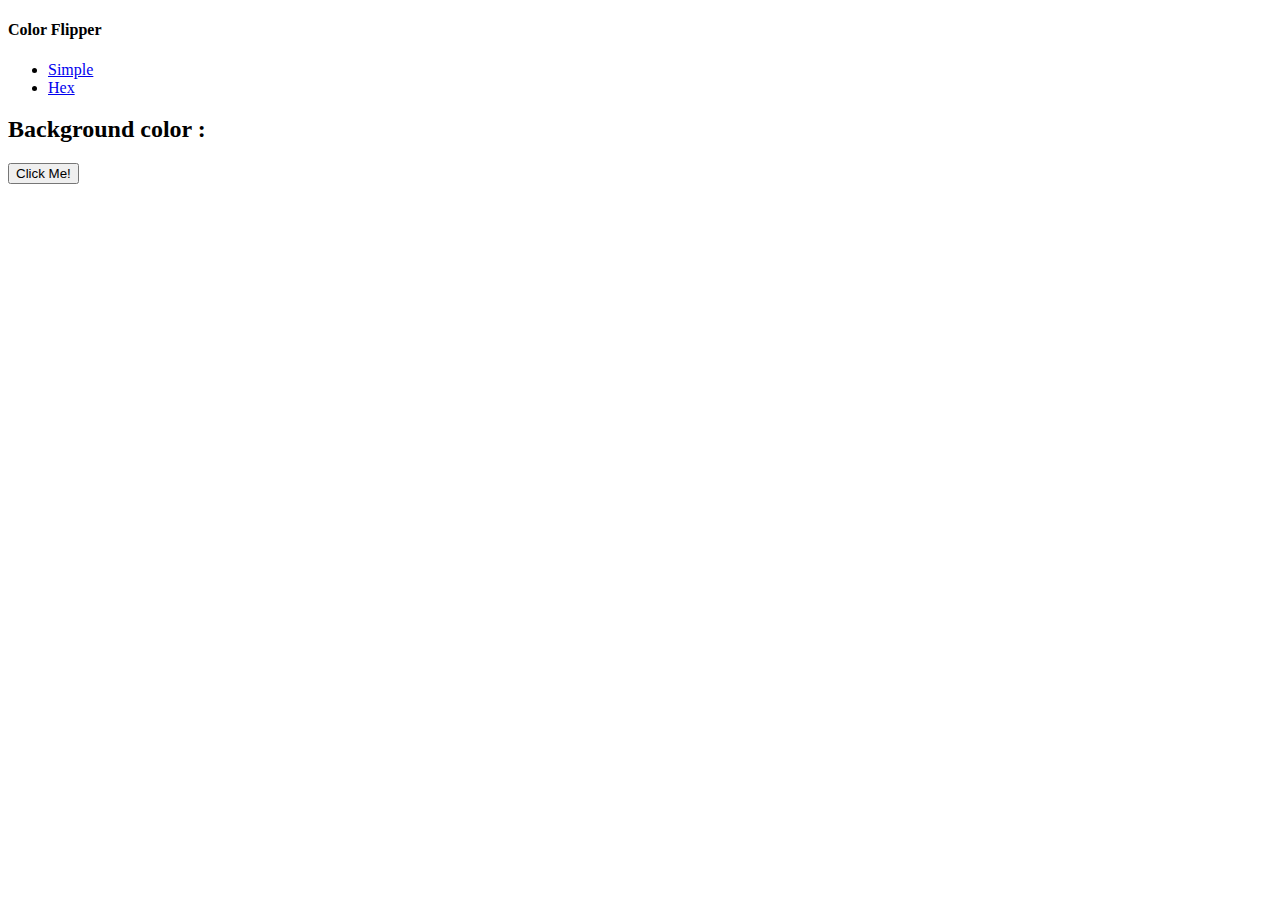
==== hex.html @ f8a0ff32 "initial login" ====
<!DOCTYPE html>
<html lang="en">
  <head>
    <meta charset="UTF-8" />
    <meta name="viewport" content="width=device-width, initial-scale=1.0" />
    <title>Color Flipper || Hex</title>

    <!-- styles -->
    <link rel="stylesheet" href="styles.css" />
  </head>

  <body>
    <nav>
      <div class="nav-center">
        <h4>Color Flipper</h4>
        <ul class="nav-links">
          <li><a href="index.html">Simple</a></li>
          <li><a href="hex.html">Hex</a></li>
        </ul>
      </div>
    </nav>
    <main>
      <div class="container">
        <h2>Background color : <span class="color"></span></h2>
        <button class="btn btn-hero" id="btn">Click Me!</button>
      </div>
    </main>
    <!-- javascript -->
    <script src="hex.js"></script>
  </body>
</html>
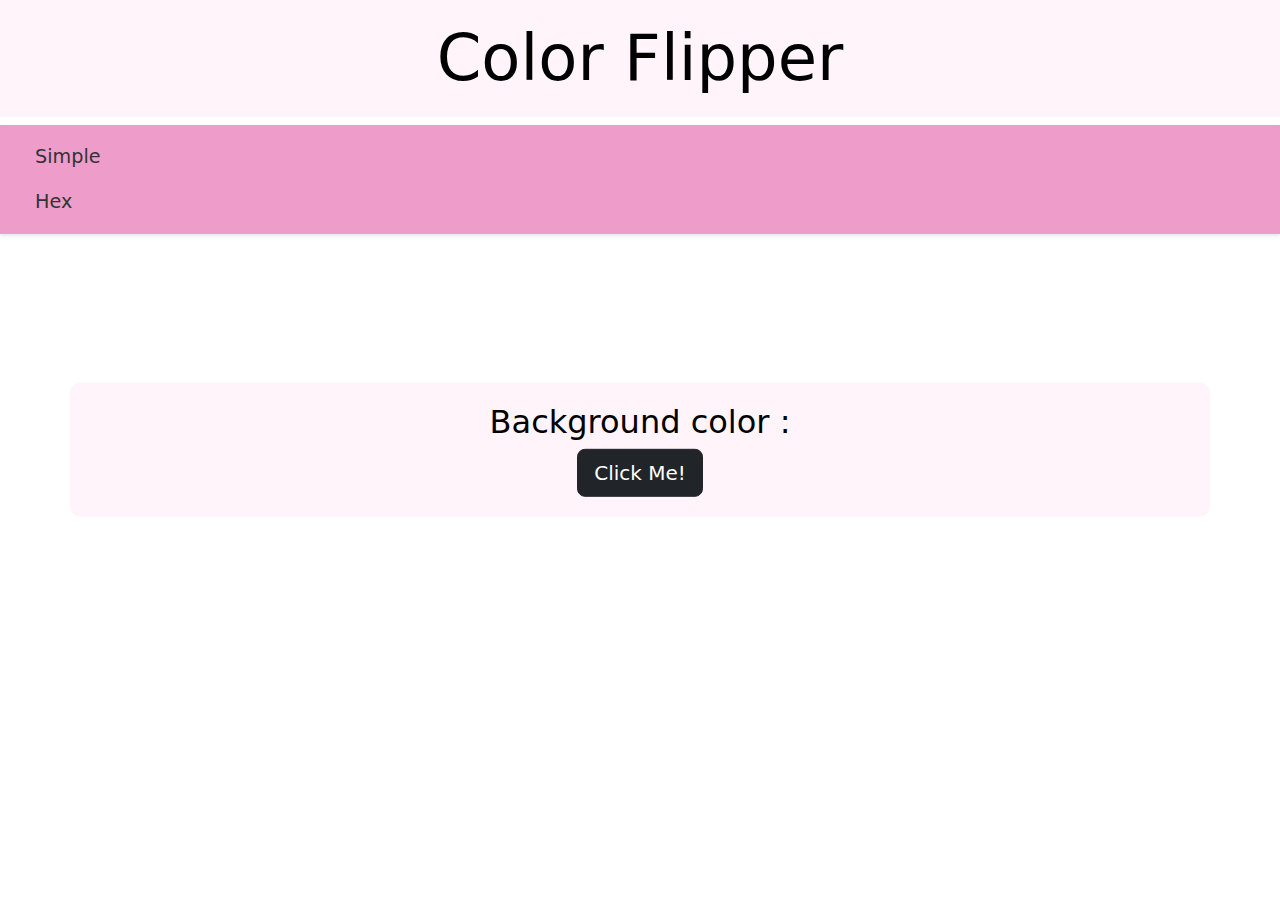
==== commit a56ad712: "styling" ====
--- a/hex.html
+++ b/hex.html
@@ -1,28 +1,39 @@
 <!DOCTYPE html>
 <html lang="en">
-  <head>
+  <head class="header">
     <meta charset="UTF-8" />
     <meta name="viewport" content="width=device-width, initial-scale=1.0" />
     <title>Color Flipper || Hex</title>
 
     <!-- styles -->
     <link rel="stylesheet" href="styles.css" />
+    <link href="https://cdn.jsdelivr.net/npm/bootstrap@5.3.3/dist/css/bootstrap.min.css" rel="stylesheet">
   </head>
 
   <body>
+
+    <h1 class="display-3">Color Flipper</h1>
+
     <nav>
-      <div class="nav-center">
-        <h4>Color Flipper</h4>
-        <ul class="nav-links">
-          <li><a href="index.html">Simple</a></li>
-          <li><a href="hex.html">Hex</a></li>
-        </ul>
-      </div>
+        <div class="custom-navbar">
+            <ul class="navbar-nav">
+                <li class="nav-item">
+                    <a class="nav-link" href="index.html">Simple</a>
+                </li>
+                <li class="nav-item">
+                    <a class="nav-link" href="hex.html">Hex</a>
+                </li>
+            </ul>
+        </div>
     </nav>
+    
+
+
+
     <main>
       <div class="container">
         <h2>Background color : <span class="color"></span></h2>
-        <button class="btn btn-hero" id="btn">Click Me!</button>
+        <button type="button" class="btn btn-dark btn-lg" id="btn">Click Me!</button>
       </div>
     </main>
     <!-- javascript -->
--- a/styles.css
+++ b/styles.css
@@ -0,0 +1,54 @@
+.container {
+    position: absolute;
+    top: 50%;
+    left: 50%;
+    transform: translate(-50%, -50%);
+    width: 100%;
+    box-sizing: border-box; 
+    background-color: #fff4fa;
+    padding: 20px;
+    color: black;
+    text-align: center;
+    border-radius: 10px;
+}
+
+.display-3 {
+    align-items: center;
+    background-color: #fff4fa;
+    padding: 20px 20px 20px 20px;
+    color: black;
+    text-align: center;
+    
+    
+}
+
+.custom-navbar {
+    background-color: #ee9cc9; /* Custom background color */
+    box-shadow: 0 2px 4px rgba(0, 0, 0, 0.1); /* Subtle shadow for depth */
+    padding: 10px 20px; /* Padding around the navbar */
+    margin: 0; /* Remove any default margin */
+    
+}
+
+.custom-navbar .nav-link {
+    font-size: 1.1rem; /* Font size for nav links */
+    color: #333; /* Darker color for links */
+    padding: 8px 15px; /* Padding around the links */
+    transition: color 0.3s ease-in-out; /* Smooth transition for hover effect */
+    font-size: larger;
+}
+
+.custom-navbar .nav-link:hover {
+    color: #007bff; /* Change color on hover */
+    background-color: #e9f5ff; /* Light blue background on hover */
+    border-radius: 5px; /* Rounded corners on hover */
+}
+
+.custom-navbar .nav-item {
+    margin-right: 10px; /* Space between nav items */
+}
+
+.custom-navbar .nav-item:last-child {
+    margin-right: 0; /* No margin on the last item */
+}
+
